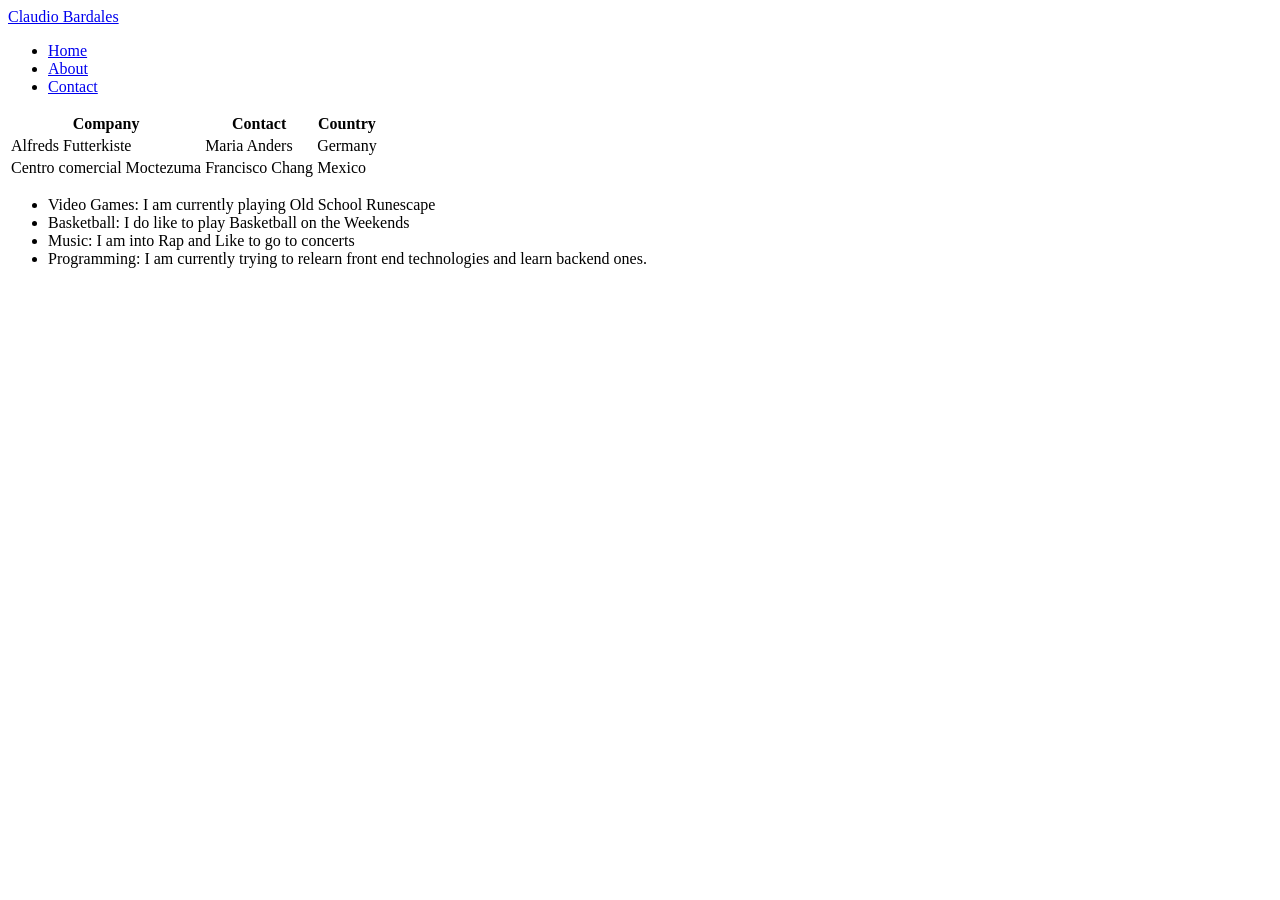
==== about.html @ 228e3f21 "Added About and Contact Pages" ====
<!doctype html>
<html lang="en">
  <head>
    <meta charset="UTF-8" />
    <meta name="viewport" content="width=device-width, initial-scale=1.0" />
    <title>Claudio Bardales | Front End Developer</title>
  </head>
  <body>
    <main>
      <header class="first-section" id="home">
        <nav class="navbar">
          <div class="navbar-container">
            <a href="#home">Claudio Bardales</a>
            <ul class="nav-links nav-links-right">
              <li><a href="index.html">Home</a></li>
              <li><a href="about.html">About</a></li>
              <li><a href="contact.html">Contact</a></li>
            </ul>
          </div>
        </nav>
      </header>
      <section>
        <table>
          <tr>
            <th>Company</th>
            <th>Contact</th>
            <th>Country</th>
          </tr>
          <tr>
            <td>Alfreds Futterkiste</td>
            <td>Maria Anders</td>
            <td>Germany</td>
          </tr>
          <tr>
            <td>Centro comercial Moctezuma</td>
            <td>Francisco Chang</td>
            <td>Mexico</td>
          </tr>
        </table>
      </section>
      <section>
        <ul>
            <li>Video Games: I am currently playing Old School Runescape</li>
            <li>Basketball: I do like to play Basketball on the Weekends</li>
            <li>Music: I am into Rap and Like to go to concerts</li>
            <li>Programming: I am currently trying to relearn front end technologies and learn backend ones.</li>
        </ul>
      </section>
    </main>
  </body>
</html>
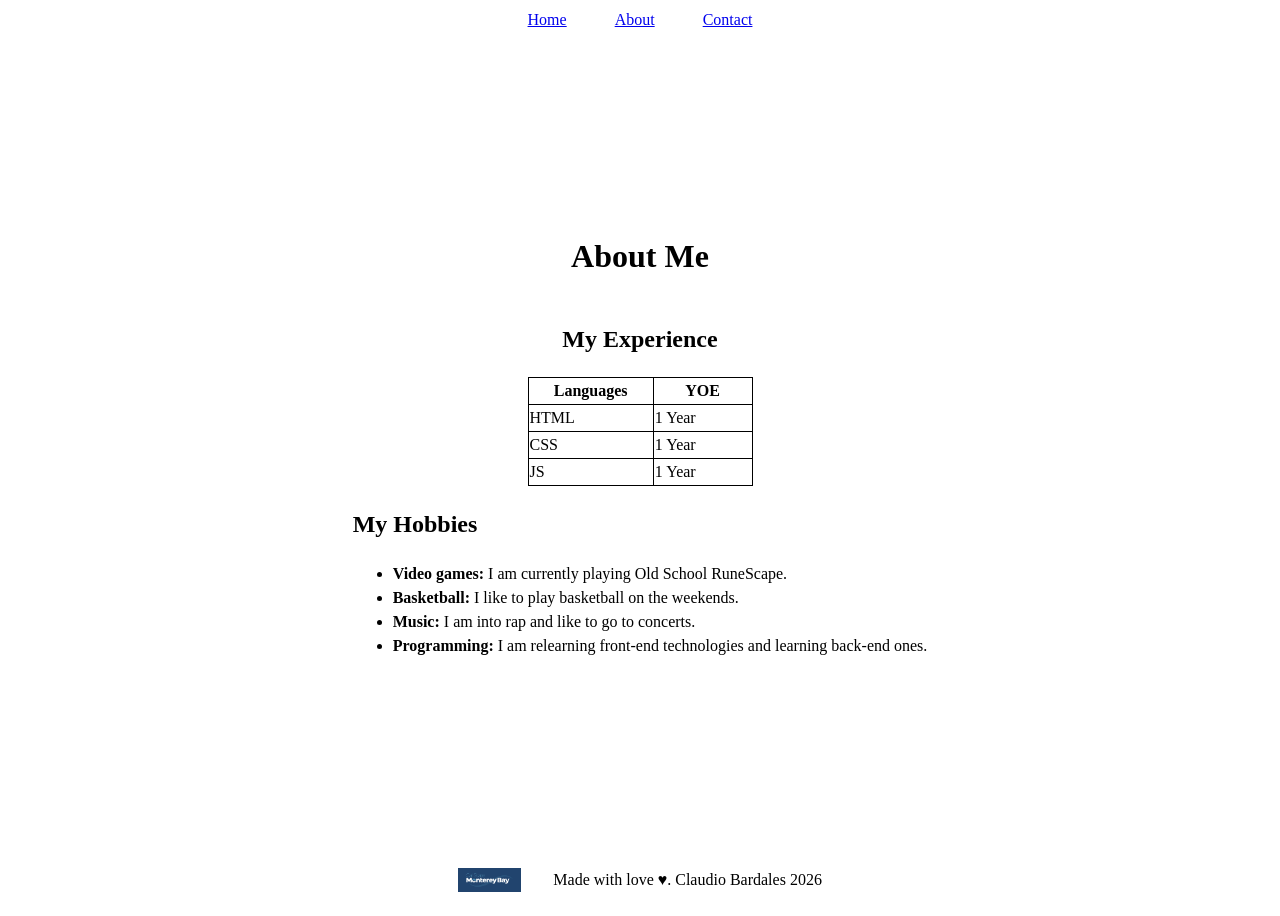
==== commit 577b7e0d: "added flex styles" ====
--- a/about.html
+++ b/about.html
@@ -3,49 +3,74 @@
   <head>
     <meta charset="UTF-8" />
     <meta name="viewport" content="width=device-width, initial-scale=1.0" />
+    <link rel="stylesheet" href="css/about.css" />
     <title>Claudio Bardales | Front End Developer</title>
   </head>
   <body>
-    <main>
-      <header class="first-section" id="home">
-        <nav class="navbar">
-          <div class="navbar-container">
-            <a href="#home">Claudio Bardales</a>
-            <ul class="nav-links nav-links-right">
-              <li><a href="index.html">Home</a></li>
-              <li><a href="about.html">About</a></li>
-              <li><a href="contact.html">Contact</a></li>
-            </ul>
-          </div>
-        </nav>
-      </header>
-      <section>
-        <table>
-          <tr>
-            <th>Company</th>
-            <th>Contact</th>
-            <th>Country</th>
-          </tr>
-          <tr>
-            <td>Alfreds Futterkiste</td>
-            <td>Maria Anders</td>
-            <td>Germany</td>
-          </tr>
-          <tr>
-            <td>Centro comercial Moctezuma</td>
-            <td>Francisco Chang</td>
-            <td>Mexico</td>
-          </tr>
+  <header class="site-header" id="home">
+    <nav aria-label="Main navigation">
+      <ul class="nav-links">
+        <li><a href="index.html">Home</a></li>
+        <li><a href="about.html" aria-current="page">About</a></li>
+        <li><a href="contact.html">Contact</a></li>
+      </ul>
+    </nav>
+  </header>
+
+  <main class="page-content">
+    <h1 class="page-title">About Me</h1>
+
+    <section class="experience-section" aria-labelledby="companies-title">
+      <h2 id="experience-title">My Experience</h2>
+
+      <div class="table-wrapper">
+        <table class="experience-table">
+          <thead>
+            <tr>
+              <th scope="col">Languages</th>
+              <th scope="col">YOE</th>
+            </tr>
+          </thead>
+          <tbody>
+            <tr>
+              <td>HTML</td>
+              <td>1 Year</td>
+            </tr>
+            <tr>
+              <td>CSS</td>
+              <td>1 Year</td>
+            </tr>
+            <tr>
+              <td>JS</td>
+              <td>1 Year</td>
+            </tr>
+          </tbody>
         </table>
-      </section>
-      <section>
-        <ul>
-            <li>Video Games: I am currently playing Old School Runescape</li>
-            <li>Basketball: I do like to play Basketball on the Weekends</li>
-            <li>Music: I am into Rap and Like to go to concerts</li>
-            <li>Programming: I am currently trying to relearn front end technologies and learn backend ones.</li>
-        </ul>
-      </section>
-    </main>
-  </body>
+      </div>
+    </section>
+
+    <section class="hobbies-section" aria-labelledby="hobbies-title">
+      <h2 id="hobbies-title">My Hobbies</h2>
+
+      <ul class="hobby-list">
+        <li><strong>Video games:</strong> I am currently playing Old School RuneScape.</li>
+        <li><strong>Basketball:</strong> I like to play basketball on the weekends.</li>
+        <li><strong>Music:</strong> I am into rap and like to go to concerts.</li>
+        <li>
+          <strong>Programming:</strong> I am relearning front-end technologies
+          and learning back-end ones.
+        </li>
+      </ul>
+    </section>
+  </main>
+
+  <footer class="site-footer">
+    <img
+      class="site-footer__logo"
+      src="images/CSUMBLOGO.jpg"
+      alt="California State University, Monterey Bay logo"
+    />
+    <p>Made with love ♥. Claudio Bardales 2026</p>
+  </footer>
+</body>
 </html>
--- a/css/about.css
+++ b/css/about.css
@@ -0,0 +1,53 @@
+body {
+  /* 4. Increase line-height */
+  line-height: 1.5;
+  /* 5. Improve text rendering */
+  -webkit-font-smoothing: antialiased;
+  min-height: 100vh;
+  display: flex;
+  flex-direction: column;
+  align-items: center;
+}
+
+table, td, th{
+  border: 1px solid black;
+  border-collapse: collapse;
+  width: 25vh;
+}
+
+
+.page-content{
+  flex: 1;
+  display: flex;
+  justify-content: center;
+  flex-direction: column;
+  align-items: center;
+}
+
+
+.nav-links {
+  display: flex;
+  gap: 3rem;
+  list-style: none;
+  justify-content: center;
+  margin: 0;
+  padding: 0;
+}
+
+.experience-section{
+    display: flex;
+    flex-direction: column;
+    align-items: center;
+}
+
+
+footer{
+  justify-content: center;
+  display: flex;
+  align-items: center;
+  gap: 2rem;
+}
+
+footer img{
+  width: 5%;
+}
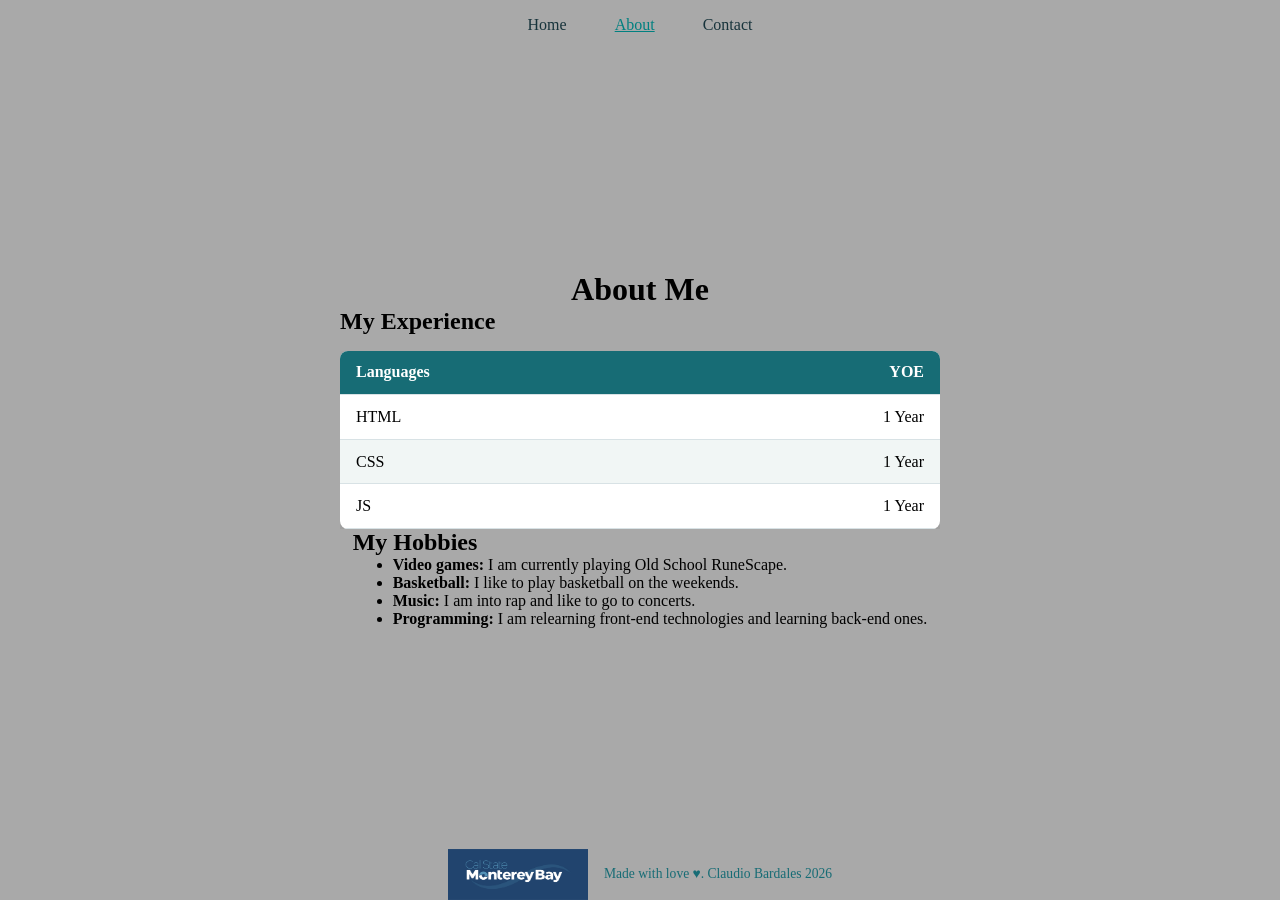
==== commit 501a4e88: "Adding more styles" ====
--- a/about.html
+++ b/about.html
@@ -7,70 +7,77 @@
     <title>Claudio Bardales | Front End Developer</title>
   </head>
   <body>
-  <header class="site-header" id="home">
-    <nav aria-label="Main navigation">
-      <ul class="nav-links">
-        <li><a href="index.html">Home</a></li>
-        <li><a href="about.html" aria-current="page">About</a></li>
-        <li><a href="contact.html">Contact</a></li>
-      </ul>
-    </nav>
-  </header>
+    <header class="site-header">
+      <nav class="navbar" aria-label="Main navigation">
+        <ul class="nav-links">
+          <li><a href="index.html">Home</a></li>
+          <li><a href="about.html" aria-current="page">About</a></li>
+          <li><a href="contact.html">Contact</a></li>
+        </ul>
+      </nav>
+    </header>
+    <main class="page-content">
+      <h1 class="page-title">About Me</h1>
 
-  <main class="page-content">
-    <h1 class="page-title">About Me</h1>
+      <section class="experience-section" aria-labelledby="experience-title">
+        <h2 id="experience-title">My Experience</h2>
 
-    <section class="experience-section" aria-labelledby="companies-title">
-      <h2 id="experience-title">My Experience</h2>
+        <div class="table-wrapper">
+          <table class="experience-table">
+            <thead>
+              <tr>
+                <th scope="col">Languages</th>
+                <th scope="col">YOE</th>
+              </tr>
+            </thead>
+            <tbody>
+              <tr>
+                <td>HTML</td>
+                <td>1 Year</td>
+              </tr>
+              <tr>
+                <td>CSS</td>
+                <td>1 Year</td>
+              </tr>
+              <tr>
+                <td>JS</td>
+                <td>1 Year</td>
+              </tr>
+            </tbody>
+          </table>
+        </div>
+      </section>
 
-      <div class="table-wrapper">
-        <table class="experience-table">
-          <thead>
-            <tr>
-              <th scope="col">Languages</th>
-              <th scope="col">YOE</th>
-            </tr>
-          </thead>
-          <tbody>
-            <tr>
-              <td>HTML</td>
-              <td>1 Year</td>
-            </tr>
-            <tr>
-              <td>CSS</td>
-              <td>1 Year</td>
-            </tr>
-            <tr>
-              <td>JS</td>
-              <td>1 Year</td>
-            </tr>
-          </tbody>
-        </table>
-      </div>
-    </section>
+      <section class="hobbies-section" aria-labelledby="hobbies-title">
+        <h2 id="hobbies-title">My Hobbies</h2>
 
-    <section class="hobbies-section" aria-labelledby="hobbies-title">
-      <h2 id="hobbies-title">My Hobbies</h2>
+        <ul class="hobby-list">
+          <li>
+            <strong>Video games:</strong> I am currently playing Old School
+            RuneScape.
+          </li>
+          <li>
+            <strong>Basketball:</strong> I like to play basketball on the
+            weekends.
+          </li>
+          <li>
+            <strong>Music:</strong> I am into rap and like to go to concerts.
+          </li>
+          <li>
+            <strong>Programming:</strong> I am relearning front-end technologies
+            and learning back-end ones.
+          </li>
+        </ul>
+      </section>
+    </main>
 
-      <ul class="hobby-list">
-        <li><strong>Video games:</strong> I am currently playing Old School RuneScape.</li>
-        <li><strong>Basketball:</strong> I like to play basketball on the weekends.</li>
-        <li><strong>Music:</strong> I am into rap and like to go to concerts.</li>
-        <li>
-          <strong>Programming:</strong> I am relearning front-end technologies
-          and learning back-end ones.
-        </li>
-      </ul>
-    </section>
-  </main>
-
-  <footer class="site-footer">
-    <img
-      class="site-footer__logo"
-      src="images/CSUMBLOGO.jpg"
-      alt="California State University, Monterey Bay logo"
-    />
-    <p>Made with love ♥. Claudio Bardales 2026</p>
-  </footer>
-</body>
+    <footer class="site-footer">
+      <img
+        class="site-footer__logo"
+        src="images/CSUMBLOGO.jpg"
+        alt="California State University, Monterey Bay logo"
+      />
+      <p>Made with love ♥. Claudio Bardales 2026</p>
+    </footer>
+  </body>
 </html>
--- a/css/about.css
+++ b/css/about.css
@@ -1,19 +1,20 @@
+*,
+*::before,
+*::after {
+  box-sizing: border-box;
+}
+
+* {
+  margin: 0;
+}
+
 body {
-  /* 4. Increase line-height */
-  line-height: 1.5;
-  /* 5. Improve text rendering */
-  -webkit-font-smoothing: antialiased;
   min-height: 100vh;
   display: flex;
   flex-direction: column;
-  align-items: center;
+  background-color: darkgrey;
 }
 
-table, td, th{
-  border: 1px solid black;
-  border-collapse: collapse;
-  width: 25vh;
-}
 
 
 .page-content{
@@ -24,30 +25,95 @@
   align-items: center;
 }
 
+.navbar {
+  width: 100%;
+  margin: 0;
+  padding: 1rem 0;
+  display: flex;
+  justify-content: center;
+}
+
+
 
 .nav-links {
   display: flex;
+  justify-content: center;
   gap: 3rem;
   list-style: none;
-  justify-content: center;
   margin: 0;
   padding: 0;
 }
 
-.experience-section{
-    display: flex;
-    flex-direction: column;
-    align-items: center;
+.nav-links a {
+  color: #17333b;
+  text-decoration: none;
+}
+
+.nav-links a:hover,
+.nav-links a[aria-current="page"] {
+  color: teal;
+  text-decoration: underline;
+}
+
+.experience-section {
+  width: min(100%, 600px);
+}
+
+.experience-section h2 {
+  margin-bottom: 1rem;
+}
+
+.table-wrapper {
+  width: 100%;
+  overflow-x: auto;
+}
+
+.experience-table {
+  width: 100%;
+  border-collapse: collapse;
+  background: white;
+  border-radius: 8px;
+  overflow: hidden;
+  box-shadow: 0 4px 14px rgb(0 0 0 / 12%);
+}
+
+.experience-table th,
+.experience-table td {
+  padding: 0.8rem 1rem;
+  border-bottom: 1px solid #d8e2e5;
+  text-align: left;
+}
+
+.experience-table th {
+  background: #176c75;
+  color: white;
+}
+
+.experience-table tbody tr:nth-child(even) {
+  background: #f1f6f5;
+}
+
+.experience-table tbody tr:hover {
+  background: #e2f0ed;
+}
+
+.experience-table td:last-child,
+.experience-table th:last-child {
+  text-align: right;
+  white-space: nowrap;
 }
 
 
-footer{
-  justify-content: center;
+footer {
   display: flex;
   align-items: center;
-  gap: 2rem;
+  justify-content: center;
+  gap: 1rem;
+  color: #176c75;
+  font-size: 0.85rem;
 }
 
-footer img{
-  width: 5%;
-}
+footer img {
+  width: 140px;
+  height: auto;
+}
